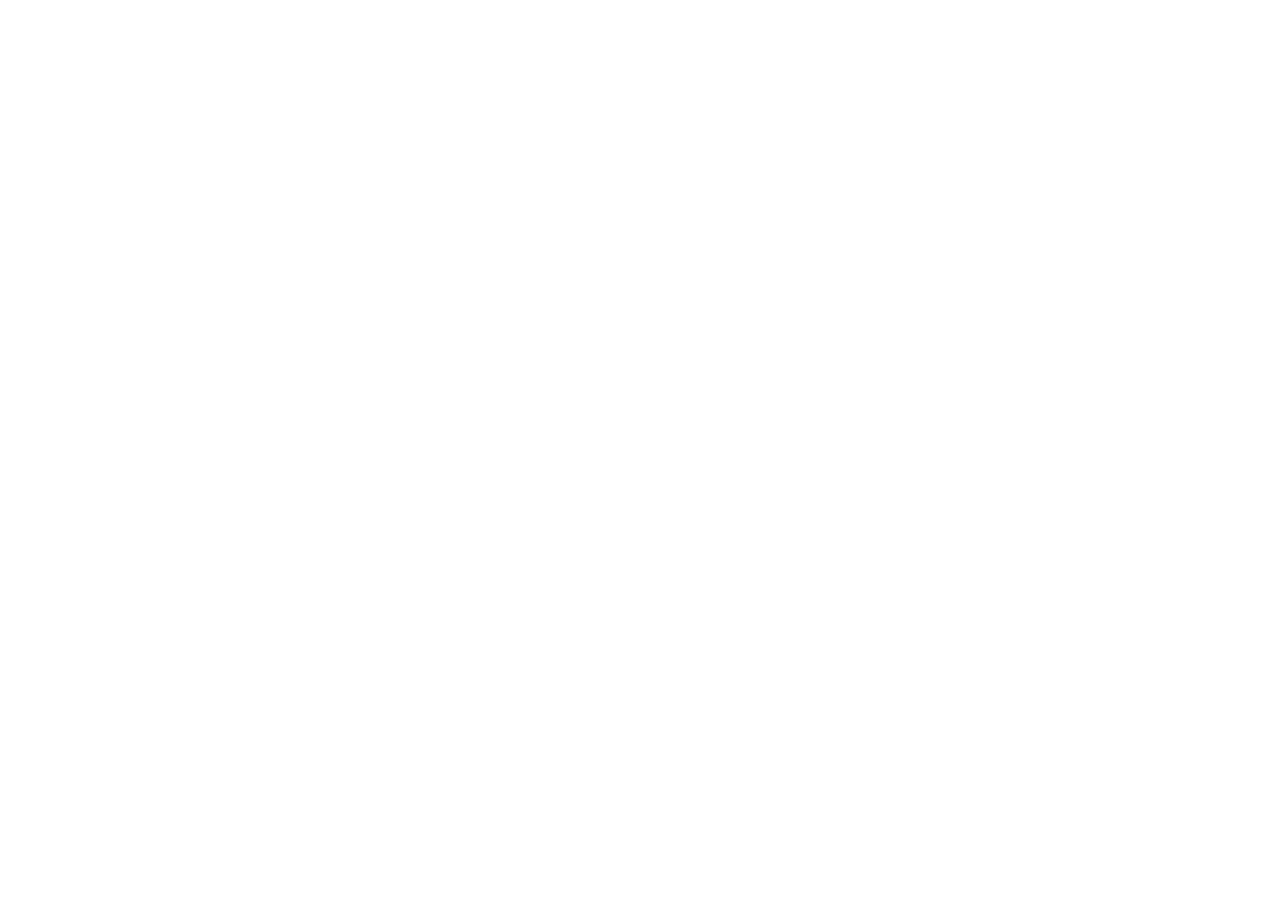
==== block-BHaaav/index.html @ 2d5d5d4a "cheeck" ====
<!DOCTYPE html>
<html lang="en">
<head>
    <meta charset="UTF-8">
    <meta http-equiv="X-UA-Compatible" content="IE=edge">
    <meta name="viewport" content="width=device-width, initial-scale=1.0">
    <title>Assignment V</title>
    <link rel="stylesheet" href="index.css">
</head>
<body>
    
</body>
</html>
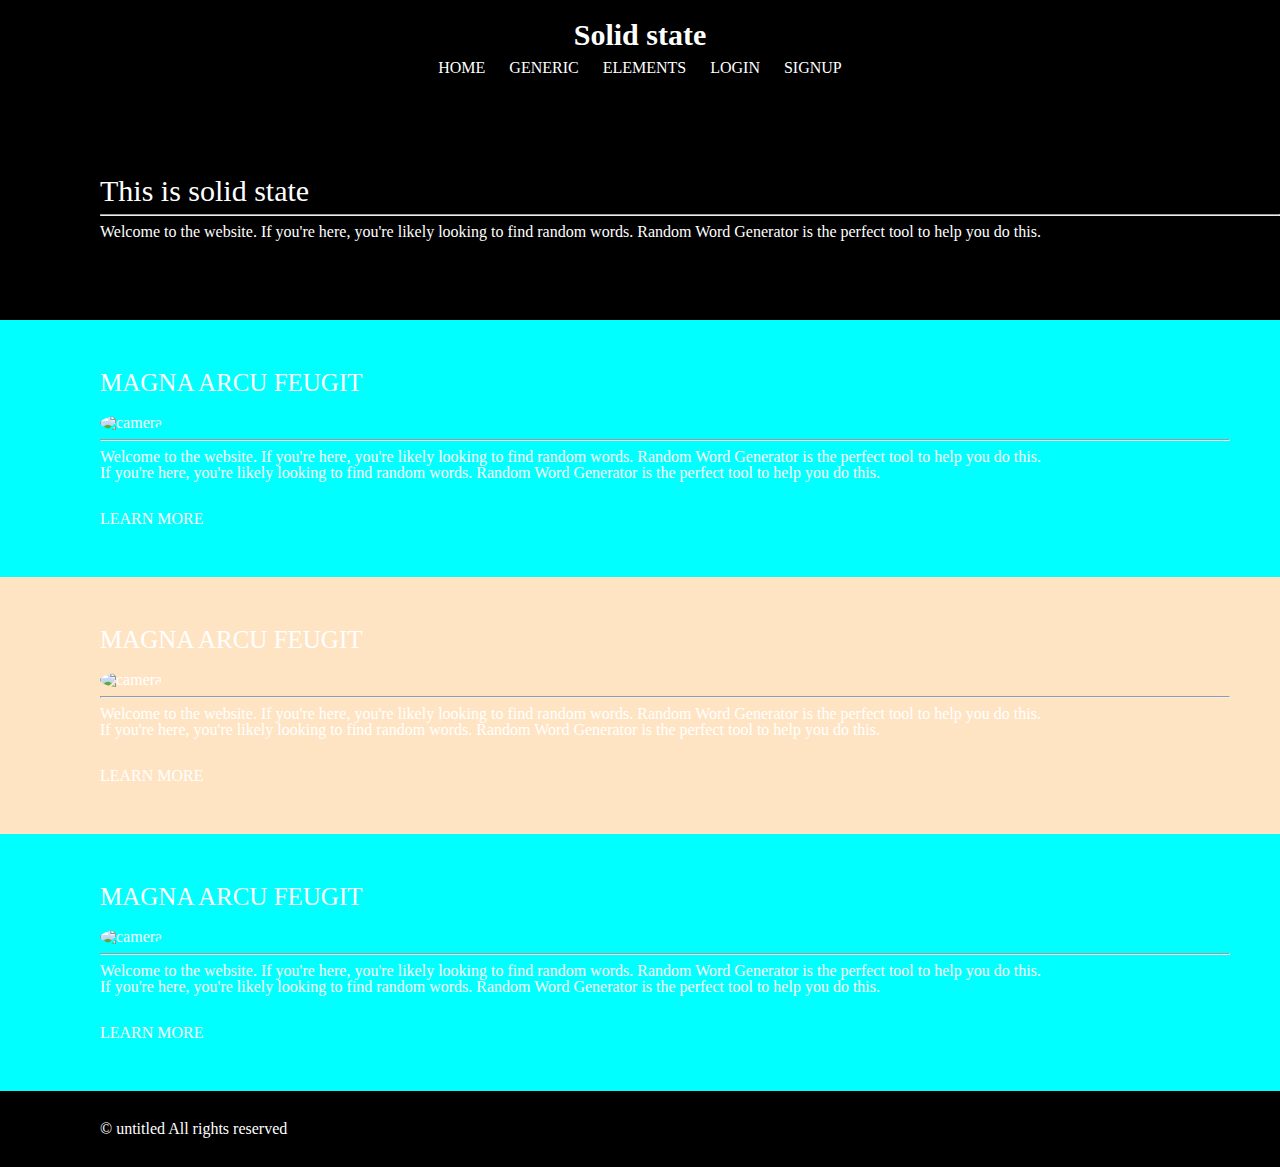
==== commit 99539775: "All completed" ====
--- a/block-BHaaav/index.html
+++ b/block-BHaaav/index.html
@@ -8,6 +8,68 @@
     <link rel="stylesheet" href="index.css">
 </head>
 <body>
-    
+    <header class="header">
+        <h1>Solid state</h1>
+        <nav>
+            <a href="#">Home</a>
+            <a href="#">Generic</a>
+            <a href="#">Elements</a>
+            <a href="#">Login</a>
+            <a href="#">Signup</a>
+        </nav>
+    </header>
+
+    <main>
+        <section class="hero">
+            <h2>This is solid state</h2>
+            <hr>
+            <p>Welcome to the website. If you're here, you're likely looking to find random words. Random Word Generator is the perfect tool to help you do this. </p>
+        </section>
+    </main>
+
+    <section class="hero1">
+        <h3>MAGNA ARCU FEUGIT</h3>
+        <img src="https://rukminim1.flixcart.com/image/832/832/camera/d/6/7/canon-dslr-eos-5d-mark-iv-dslr-original-imaemgtbmhvwhzdm.jpeg?q=70" alt="camera">
+         <hr class="hr">
+         <p class="p">
+            Welcome to the website. If you're here, you're likely looking to find random words. Random Word Generator is the perfect tool to help you do this. 
+            <br>
+            If you're here, you're likely looking to find random words. Random Word Generator is the perfect tool to help you do this. 
+         </p>
+         <a href="#" class="ancor">Learn More</a>
+    </section>
+
+
+    <section class="hero1" style="background-color: bisque;">
+        <h3>MAGNA ARCU FEUGIT</h3>
+        <img src="https://rukminim1.flixcart.com/image/832/832/camera/d/6/7/canon-dslr-eos-5d-mark-iv-dslr-original-imaemgtbmhvwhzdm.jpeg?q=70" alt="camera">
+         <hr class="hr">
+         <p class="p">
+            Welcome to the website. If you're here, you're likely looking to find random words. Random Word Generator is the perfect tool to help you do this. 
+            <br>
+            If you're here, you're likely looking to find random words. Random Word Generator is the perfect tool to help you do this. 
+         </p>
+         <a href="#" class="ancor">Learn More</a>
+    </section>
+
+    <section class="hero1">
+        <h3>MAGNA ARCU FEUGIT</h3>
+        <img src="https://rukminim1.flixcart.com/image/832/832/camera/d/6/7/canon-dslr-eos-5d-mark-iv-dslr-original-imaemgtbmhvwhzdm.jpeg?q=70" alt="camera">
+         <hr class="hr">
+         <p class="p">
+            Welcome to the website. If you're here, you're likely looking to find random words. Random Word Generator is the perfect tool to help you do this. 
+            <br>
+            If you're here, you're likely looking to find random words. Random Word Generator is the perfect tool to help you do this. 
+         </p>
+         <a href="#" class="ancor">Learn More</a>
+    </section>
+
+    <footer class="foot">
+
+        <p> &copy; untitled All rights reserved</p>
+
+    </footer>
+
+
 </body>
 </html>--- a/block-BHaaav/index.css
+++ b/block-BHaaav/index.css
@@ -0,0 +1,65 @@
+html, body, div, span, applet, object, iframe,
+h1, h2, h3, h4, h5, h6, p, blockquote, pre,
+a, abbr, acronym, address, big, cite, code,
+del, dfn, em, img, ins, kbd, q, s, samp,
+small, strike, strong, sub, sup, tt, var,
+b, u, i, center,
+dl, dt, dd, ol, ul, li,
+fieldset, form, label, legend,
+table, caption, tbody, tfoot, thead, tr, th, td,
+article, aside, canvas, details, embed, 
+figure, figcaption, footer, header, hgroup, 
+menu, nav, output, ruby, section, summary,
+time, mark, audio, video {
+	margin: 0;
+	padding: 0;
+	border: 0;
+	font-size: 100%;
+	font: inherit;
+	vertical-align: baseline;
+}
+/* HTML5 display-role reset for older browsers */
+article, aside, details, figcaption, figure, 
+footer, header, hgroup, menu, nav, section {
+	display: block;
+}
+body {
+	line-height: 1;
+}
+ol, ul {
+	list-style: none;
+}
+blockquote, q {
+	quotes: none;
+}
+blockquote:before, blockquote:after,
+q:before, q:after {
+	content: '';
+	content: none;
+}
+table {
+	border-collapse: collapse;
+	border-spacing: 0;
+}
+
+body{background-color: white;}
+
+.header{text-align: center; background-color: black; color: white; padding: 20px; padding-left: 0; padding-right: 0;}
+h1{font-size: 30px; font-weight: 600; margin-bottom: 10px;}
+a{margin: 10px; color: white; text-decoration: none; text-transform: uppercase; }
+
+.hero{background-color: black; color: white; padding: 80px 0px;}
+h2{font-size: 30px; margin-left: 100px;}
+p{margin-left: 100px;}
+hr{margin-left: 100px;}
+
+.hero1 {background-color: aqua; color: white; padding: 50px; }
+img{border-radius: 50% ; width: 150px; height: 150px; margin-left: 50px;}
+h3{margin-bottom: 20px; margin-left: 50px; font-size: 25px;}
+
+.p{margin-left: 50px; margin-bottom: 30px;}
+.hr{margin-left: 50px;}
+
+.ancor {margin-left: 50px; text-decoration: none; }
+
+.foot{background-color: black; color: white; padding-bottom: 30px; padding-top: 30px;}